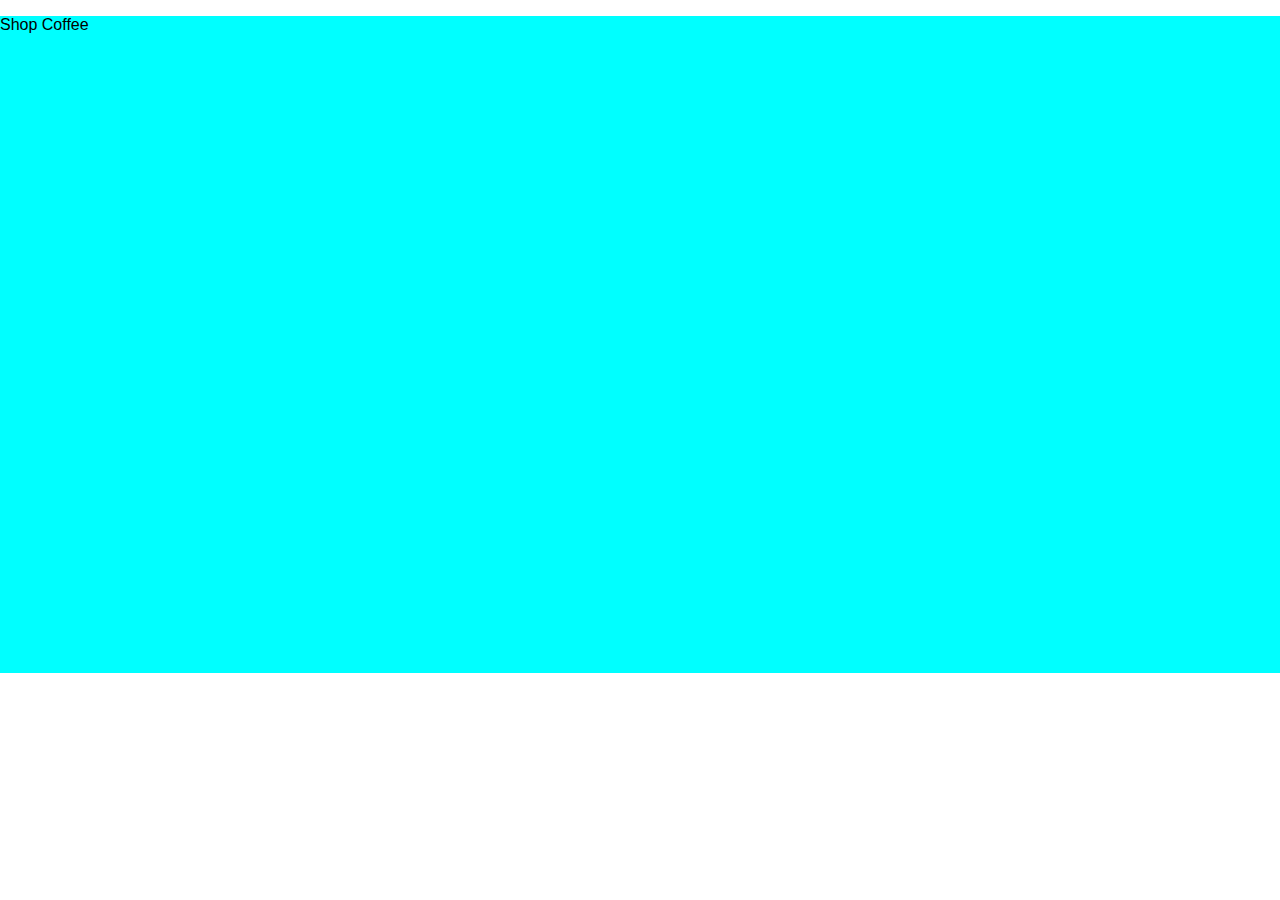
==== irvingfarm.html @ aac66273 "a few lines" ====
<!DOCTYPE html>
<html>
    <head>
        <meta charset="utf-8">
        <link rel="stylesheet" href="normalize.css" type="text/css">
        <link rel="stylesheet" href="irvingfarm.css" type="text/css">
        <link rel="stylesheet" href="https://maxcdn.bootstrapcdn.com/font-awesome/4.5.0/css/font-awesome.min.css">
    </head>
    <body>
       <header>
            <div class="lg-button" id="header-button">
                <p>Shop Coffee</p>
            </div>
       </header>
        
    </body>
</html>
---- irvingfarm.css ----
header {
    width: 100%;
    height: 73vh;
    background: url(images/home_main_desktop.jpg) center no-repeat;
    background-size: cover;
    background-color: aqua;   
}
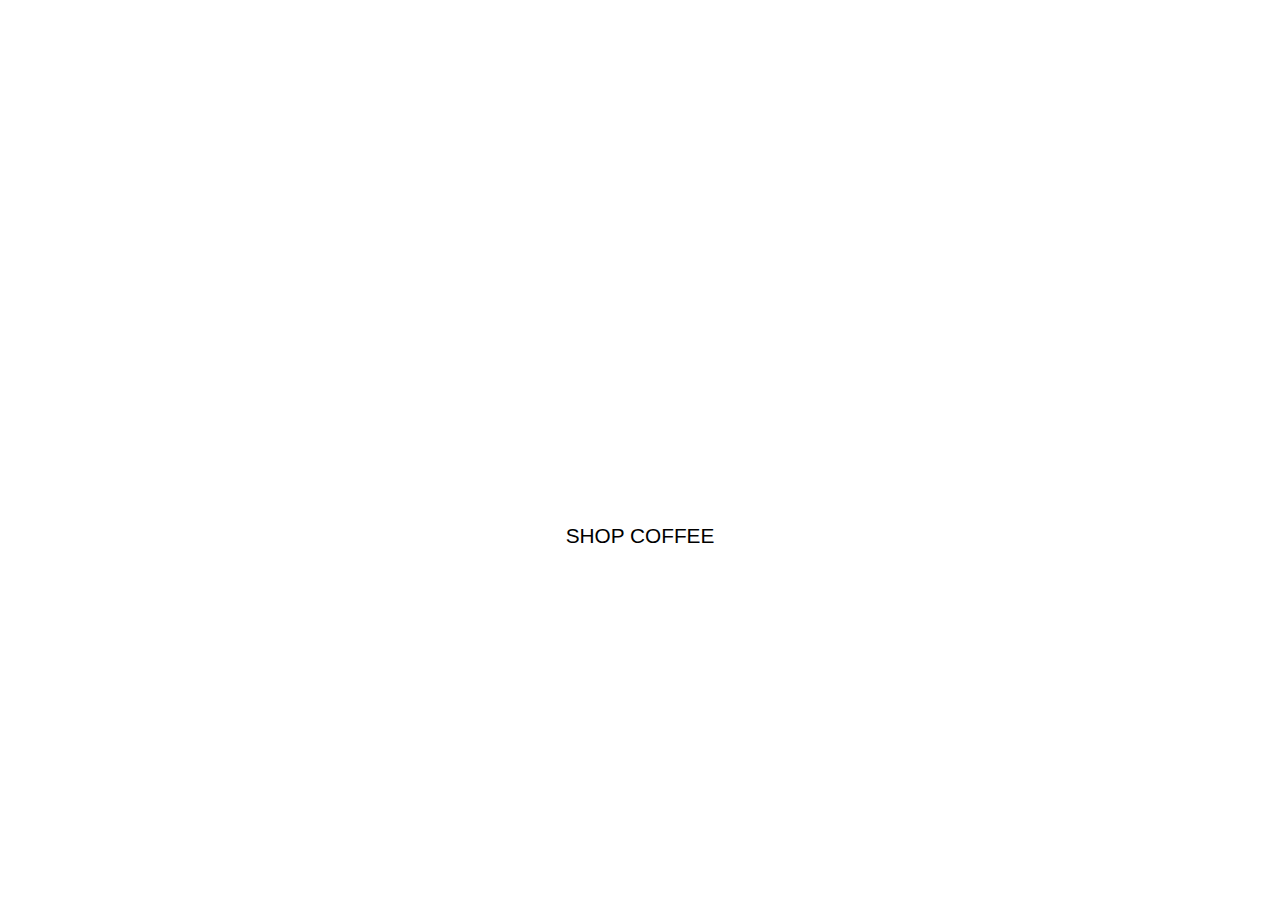
==== commit f9bcf28a: "black navbar" ====
--- a/irvingfarm.html
+++ b/irvingfarm.html
@@ -8,9 +8,10 @@
     </head>
     <body>
        <header>
-            <div class="lg-button" id="header-button">
-                <p>Shop Coffee</p>
-            </div>
+                <div class="lg-button" id="header-button">
+                    <p>Shop Coffee</p>
+                </div>
+                <img id="chevron-down" src="images/down-arrow-white.png" alt="chevron down">
        </header>
         
     </body>
--- a/irvingfarm.css
+++ b/irvingfarm.css
@@ -1,8 +1,91 @@
+*{
+    text-transform: uppercase
+}
 
+/*Header*/
 header {
     width: 100%;
     height: 73vh;
     background: url(images/home_main_desktop.jpg) center no-repeat;
     background-size: cover;
-    background-color: aqua;   
+/*    background-color: aqua;   */
+    display: flex;
+    flex-direction: column;
+    justify-content: flex-end;
+    align-items: center;  
 }
+
+.lg-button {
+    height: 11%;
+    width: 16%;
+    display: flex;
+    justify-content: center;
+    align-items: center;
+}
+
+#header-button {
+    background-color: white;
+    font-size: 1.3em;
+    margin-bottom: 1.3%;
+}
+
+.fa-chevron-down {
+    color: white;
+    margin: 0.5%;
+}
+
+#chevron-down {
+    width: 3.2%;
+    height: 4.5%;
+    margin: 1.5%;
+}
+
+/*Top Nav - Black strip - Account/order buttons*/
+#sub-nav-bar1 {
+    width: 100%;
+    height: 18%;
+    background-color: black;
+    color: white;
+    display: flex;
+    flex-direction: row;
+    justify-content: center;
+    align-items: center;
+    font-size: 0.5em;
+}
+
+#sub-nav-btns {
+    display: flex;
+    flex-direction: row;
+    justify-content: space-between;
+    align-items: center;
+    width: 80%;
+    padding: 0.5% 20%;
+}
+
+#accnt-btns {
+    list-style: none;
+    text-align: center;
+    padding-left: 0;
+    display: flex;
+    justify-content: space-between;
+    width: 12%;
+}
+
+#accnt-btns a{
+    text-decoration: none;
+    color: white;
+}
+
+#accnt-btns a:after {
+    content: '';
+    display: block;
+    margin: auto;
+    height: 1px;
+    width: 0px;
+    background: transparent;
+    transition: width .5s ease;
+}
+#accnt-btns a:hover:after {
+    width: 100%;
+    background: white;
+}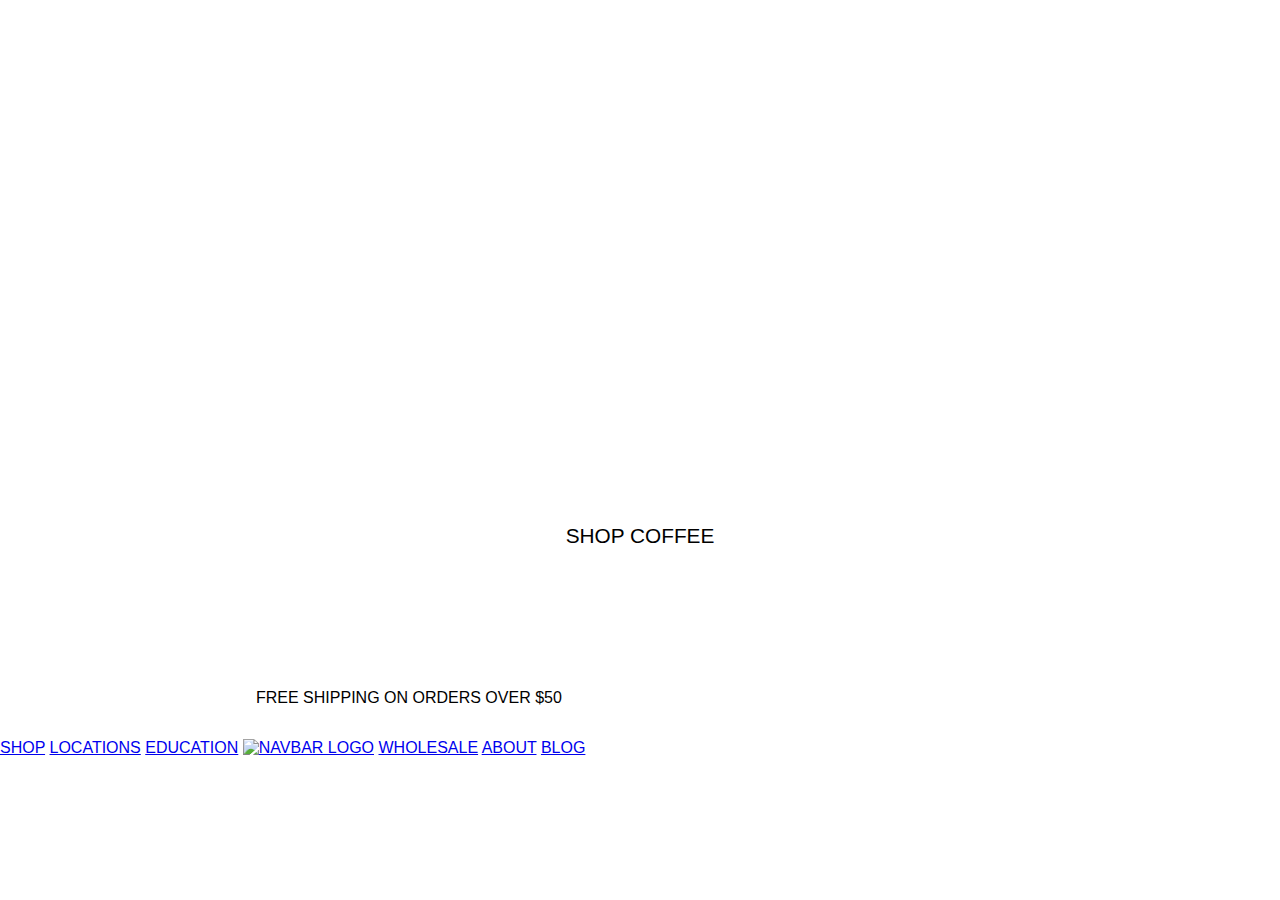
==== commit 4f38ef38: "section 1 added" ====
--- a/irvingfarm.html
+++ b/irvingfarm.html
@@ -8,11 +8,33 @@
     </head>
     <body>
        <header>
-                <div class="lg-button" id="header-button">
-                    <p>Shop Coffee</p>
-                </div>
-                <img id="chevron-down" src="images/down-arrow-white.png" alt="chevron down">
+           <div class="lg-button" id="header-button">
+            <p>Shop Coffee</p>
+           </div>
+           <img id="chevron-down" src="images/down-arrow-white.png" alt="chevron down">
        </header>
+       <nav>
+         <div id="sub-nav-bar">
+           <div id="sub-nav-btns">
+               <p>free shipping on orders over $50</p>
+               <ul id="accnt-btns">
+                   <li><a href="#">account</a></li>
+                   <li><a href="#">cart (0)</a></li>
+               </ul>
+           </div>
+         </div>
+         <div id="main-nav-bar">
+             <a href="#">shop</a>
+             <a href="#">locations</a>
+             <a href="#">education</a>
+             <a href="#"><img src="images/raven_logo.png" alt="navbar logo"></a>
+             <a href="#">wholesale</a>
+             <a href="#">about</a>
+             <a href="#">blog</a>
+         </div> 
+       </nav>
+          
+       </div>
         
     </body>
 </html>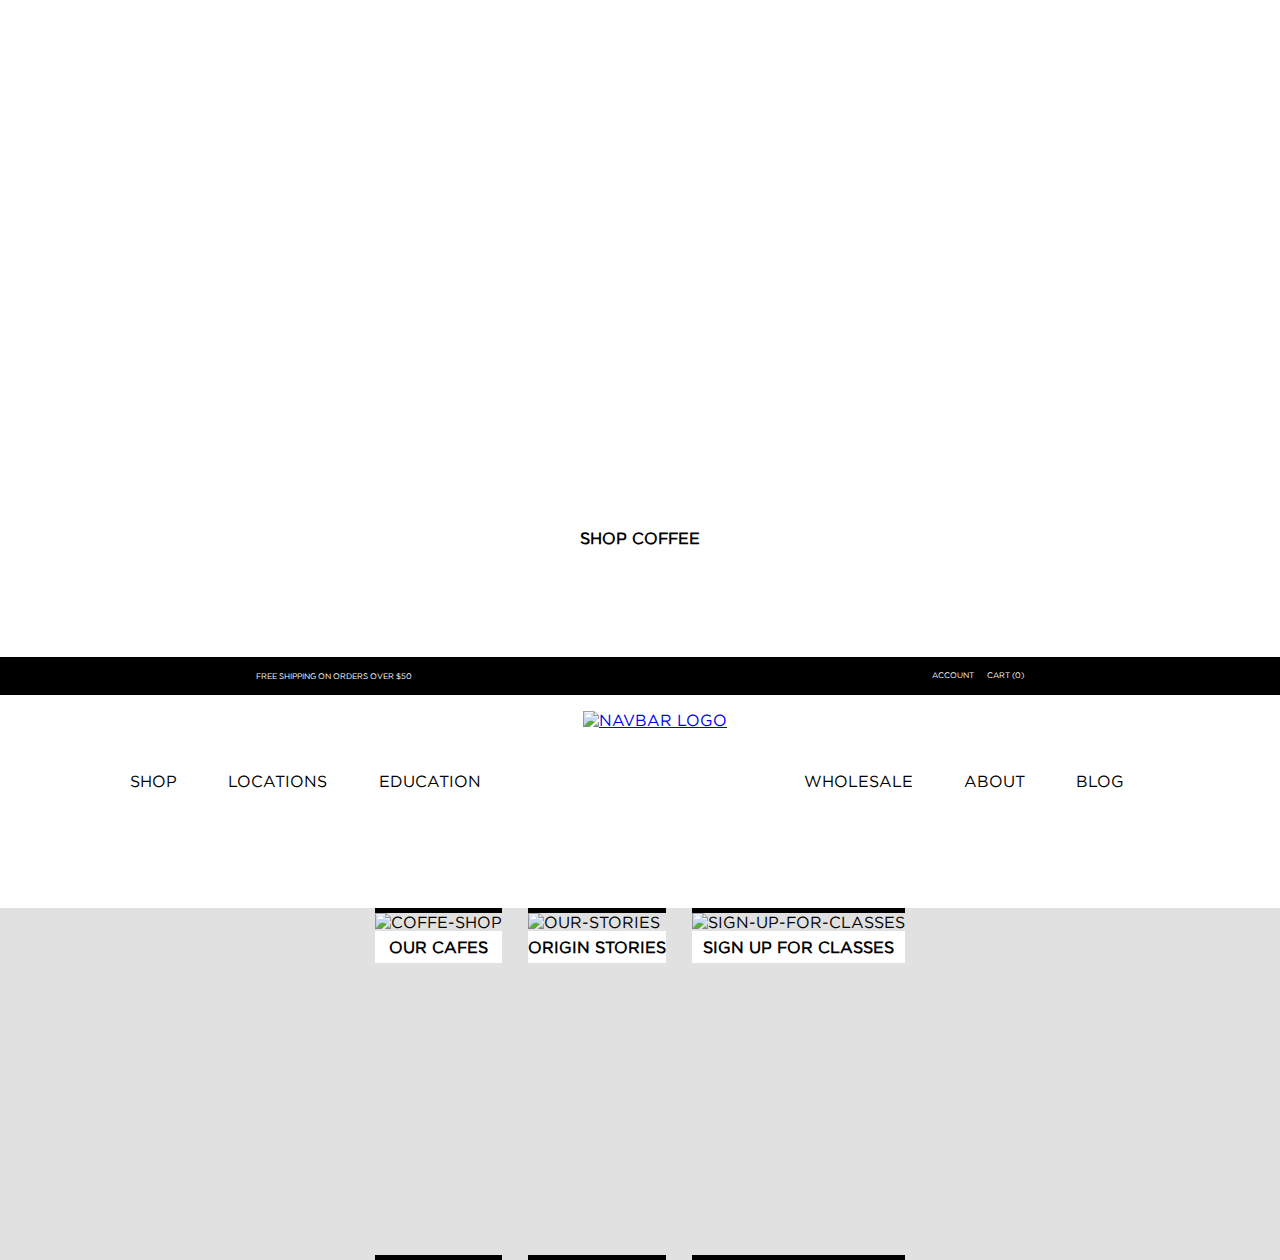
==== commit 1a5a9b7f: "section 1 added now" ====
--- a/irvingfarm.html
+++ b/irvingfarm.html
@@ -24,15 +24,29 @@
            </div>
          </div>
          <div id="main-nav-bar">
-             <a href="#">shop</a>
-             <a href="#">locations</a>
-             <a href="#">education</a>
-             <a href="#"><img src="images/raven_logo.png" alt="navbar logo"></a>
-             <a href="#">wholesale</a>
-             <a href="#">about</a>
-             <a href="#">blog</a>
+             <a href="#" alt="shop" class="menu-links">shop</a>
+             <a href="#" alt="locations" class="menu-links">locations</a>
+             <a href="#" alt="education" class="menu-links">education</a>
+             <a href="#" alt="home"><img src="images/raven_logo.png" alt="navbar logo"></a>
+             <a href="#" alt="wholesale" class="menu-links">wholesale</a>
+             <a href="#" alt="about" class="menu-links">about</a>
+             <a href="#" alt="blog" class="menu-links">blog</a>
          </div> 
        </nav>
+       <section id="about">
+         <figure class="story-img">
+             <img src="images/home-triptych-image-left.jpg" alt="coffe-shop">
+             <figcaption class="story-btn">our cafes</figcaption>
+         </figure>
+         <figure class="story-img">
+             <img src="images/home-triptych-image-center.jpg" alt="our-stories">
+             <figcaption class="story-btn">origin stories</figcaption>
+         </figure>
+         <figure class="story-img">
+             <img src="images/home-triptych-image-right.jpg" alt="sign-up-for-classes">
+             <figcaption class="story-btn">sign up for classes</figcaption>
+         </figure>
+       </section> 
           
        </div>
         
--- a/irvingfarm.css
+++ b/irvingfarm.css
@@ -1,5 +1,14 @@
+@font-face{
+    font-family: "Gotham-extra-light";
+    src: url(ufonts.com_gotham-extralight.ttf);
+    font-family: "Gotham-book-opentype";
+    src: url(ufonts.com_gotham-book-opentype.otf);
+}
+
+
 *{
-    text-transform: uppercase
+    text-transform: uppercase;
+    font-family: "Gotham-book-opentype";
 }
 
 /*Header*/
@@ -25,8 +34,9 @@
 
 #header-button {
     background-color: white;
-    font-size: 1.3em;
-    margin-bottom: 1.3%;
+    font-size: 1em;
+    font-weight: bolder;
+    margin-bottom: 1.2%;
 }
 
 .fa-chevron-down {
@@ -41,15 +51,14 @@
 }
 
 /*Top Nav - Black strip - Account/order buttons*/
-#sub-nav-bar1 {
+#sub-nav-bar{
     width: 100%;
     height: 18%;
     background-color: black;
     color: white;
     display: flex;
     flex-direction: row;
-    justify-content: center;
-    align-items: center;
+    justify-content: space-between;
     font-size: 0.5em;
 }
 
@@ -64,7 +73,7 @@
 
 #accnt-btns {
     list-style: none;
-    text-align: center;
+/*    text-align: center;*/
     padding-left: 0;
     display: flex;
     justify-content: space-between;
@@ -74,6 +83,7 @@
 #accnt-btns a{
     text-decoration: none;
     color: white;
+    padding-bottom: 0.2em;
 }
 
 #accnt-btns a:after {
@@ -88,4 +98,60 @@
 #accnt-btns a:hover:after {
     width: 100%;
     background: white;
-}+    margin-top: 5%;
+}
+
+/*Main Navbar -Menu+logo*/
+#main-nav-bar {
+    width: 100%;
+    height: 9.3em;
+    display: flex;
+    justify-content: center;
+    align-items: flex-start;
+}
+
+#main-nav-bar img{
+    width: 11.5em;
+    margin: 1em 4em
+    
+}
+
+.menu-links {
+    text-decoration: none;
+    color: black;
+    font-weight: 500;
+    margin: 6% 3% 3% 1%;
+}
+
+/*Section 1 - About/Stories*/
+#about {
+    width: 100%;
+    height: 22em;
+    background-color: #E1E1E1;
+    margin-top: 4em;
+    margin-bottom: 0;
+    display: flex;
+    justify-content: center;
+    align-content: flex-start;
+}
+
+.story-img {
+    margin: 0 0.8em;
+    border-top: 0.35em solid black;
+    border-bottom: 0.35em solid black;
+}
+
+.story-img img{
+    height: 15em;
+    margin: 0;
+}
+
+.story-btn {
+    background-color: white;
+    margin: 0;
+    height: 2em;
+    display: flex;
+    justify-content: center;
+    align-items: center;
+    font-weight: bolder;    
+}
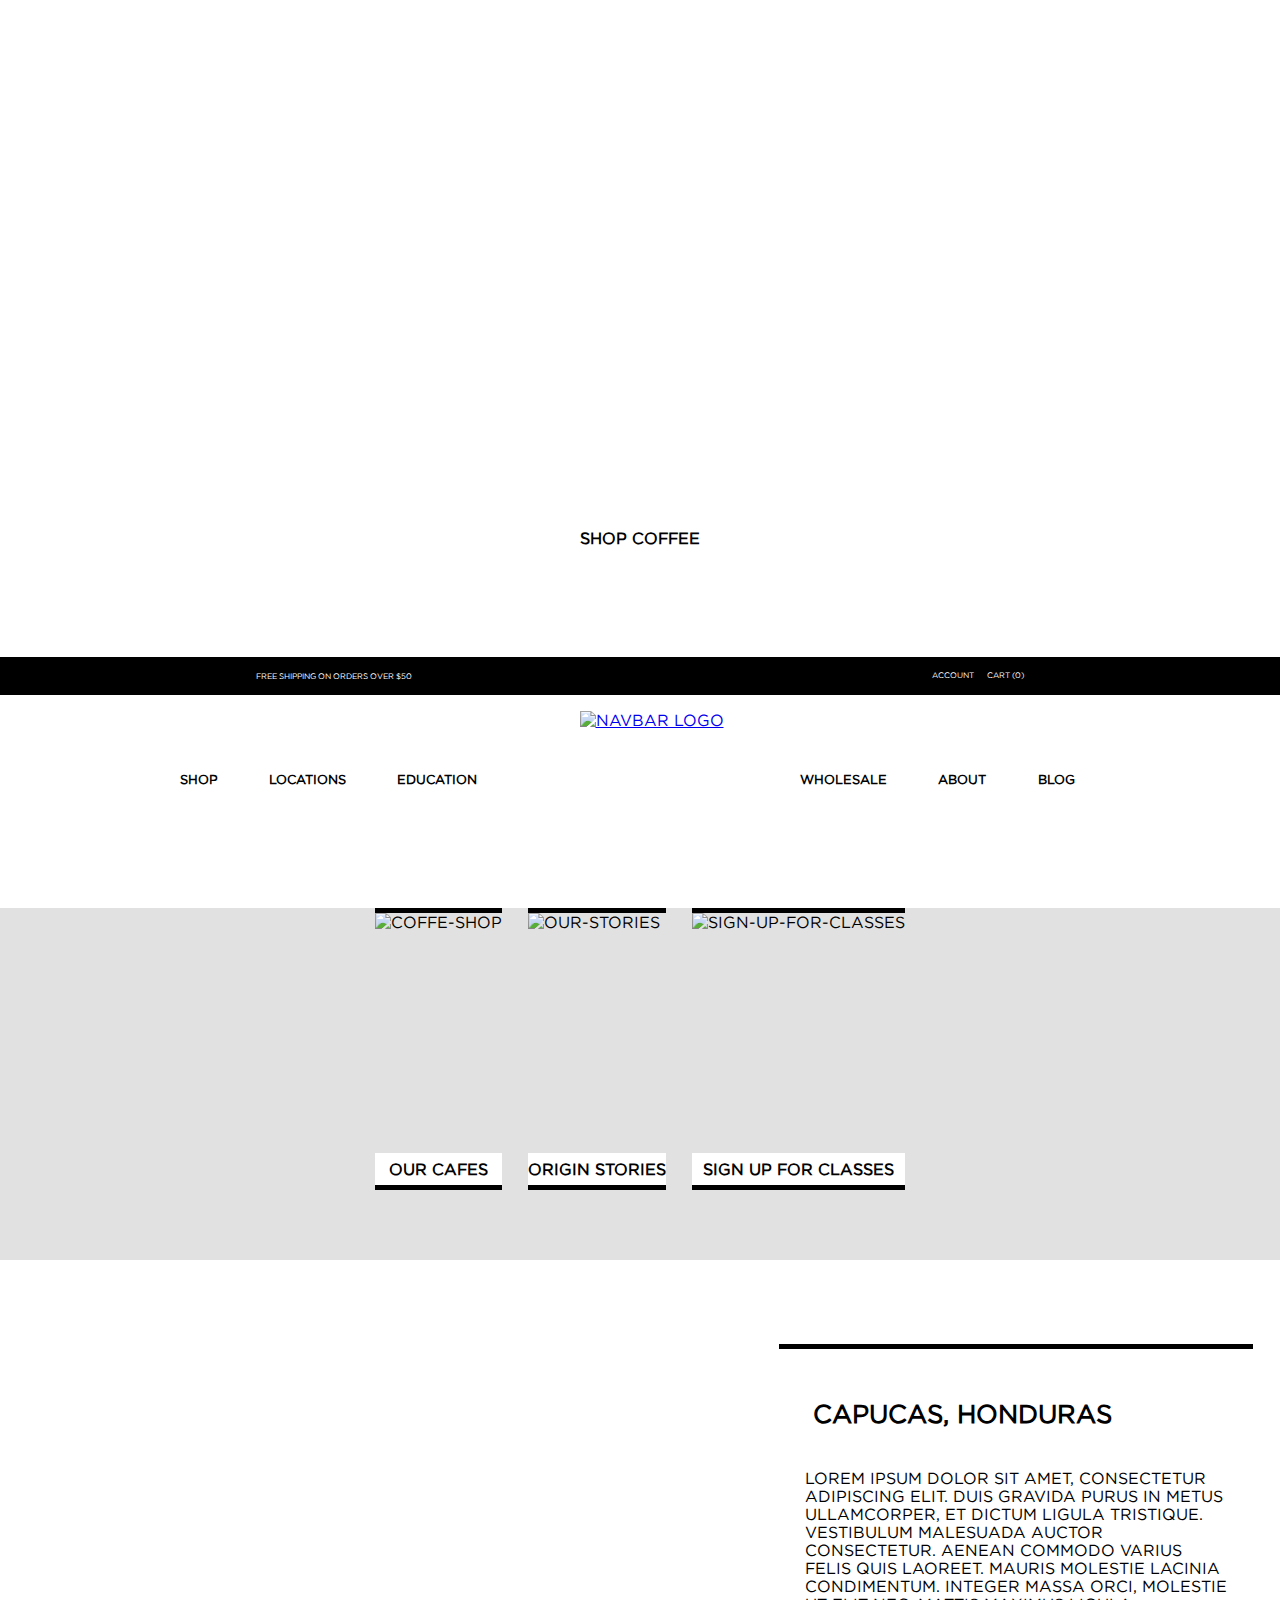
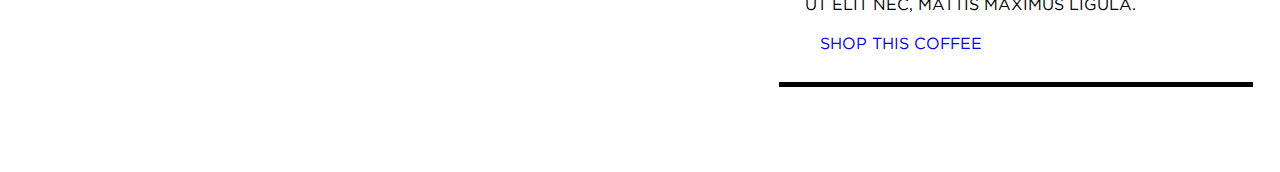
==== commit 18f9f8a6: "next section" ====
--- a/irvingfarm.html
+++ b/irvingfarm.html
@@ -47,7 +47,15 @@
              <figcaption class="story-btn">sign up for classes</figcaption>
          </figure>
        </section> 
-          
+       <section id="story">
+          <i class="fa fa-chevron-left"></i>
+           <div class="story">
+               <h1>Capucas, honduras</h1>
+               <p class="text">Lorem ipsum dolor sit amet, consectetur adipiscing elit. Duis gravida purus in metus ullamcorper, et dictum ligula tristique. Vestibulum malesuada auctor consectetur. Aenean commodo varius felis quis laoreet. Mauris molestie lacinia condimentum. Integer massa orci, molestie ut elit nec, mattis maximus ligula.</p>
+                <a href="#" class="lg-button">shop this coffee</a>
+           </div>
+                <i class="fa fa-chevron-right"></i>
+       </section>
        </div>
         
     </body>
--- a/irvingfarm.css
+++ b/irvingfarm.css
@@ -17,7 +17,6 @@
     height: 73vh;
     background: url(images/home_main_desktop.jpg) center no-repeat;
     background-size: cover;
-/*    background-color: aqua;   */
     display: flex;
     flex-direction: column;
     justify-content: flex-end;
@@ -26,10 +25,11 @@
 
 .lg-button {
     height: 11%;
-    width: 16%;
-    display: flex;
-    justify-content: center;
-    align-items: center;
+    width: 12em;
+    display: flex;
+    justify-content: center;
+    align-items: center;
+    text-decoration: none;
 }
 
 #header-button {
@@ -119,8 +119,9 @@
 .menu-links {
     text-decoration: none;
     color: black;
-    font-weight: 500;
+    font-weight: 900;
     margin: 6% 3% 3% 1%;
+    font-size: 0.8em;
 }
 
 /*Section 1 - About/Stories*/
@@ -136,9 +137,11 @@
 }
 
 .story-img {
-    margin: 0 0.8em;
+    margin: 0.8em;
+    margin-top: 0;
     border-top: 0.35em solid black;
-    border-bottom: 0.35em solid black;
+    display: flex;
+    flex-direction: column
 }
 
 .story-img img{
@@ -148,10 +151,53 @@
 
 .story-btn {
     background-color: white;
-    margin: 0;
     height: 2em;
     display: flex;
     justify-content: center;
     align-items: center;
-    font-weight: bolder;    
-}
+    font-weight: bolder;  
+    border-bottom: 0.35em solid black;
+    font-size: 
+}
+
+#story {
+    width: 100%;
+    height: 32em;
+    background: url(images/slideshow-1.jpg) no-repeat center;
+    background-size: cover;
+    display: flex;
+    align-items: center;
+    justify-content: flex-end;
+}
+
+.story {
+    background-color: white;
+    border-top: 0.35em solid black;
+    border-bottom: 0.35em solid black;
+    height: 55%;
+    width: 33%; 
+    display: flex;
+    flex-direction: column;
+    justify-content: center;
+    z-index: 2;
+    padding: 2%;
+}
+
+#text {
+    text-transform: none;
+    line-height: 1.7em
+}
+
+#story h1 {
+    font-size: 1.6em;
+    font-weight: bolder;
+    padding: 2%;
+}
+
+.fa-chevron-left, .fa-chevron-right {
+    color: white;
+    display: flex;
+    justify-content: space-between;
+    font-size: 2em;
+    padding: 0 0.5em;
+}
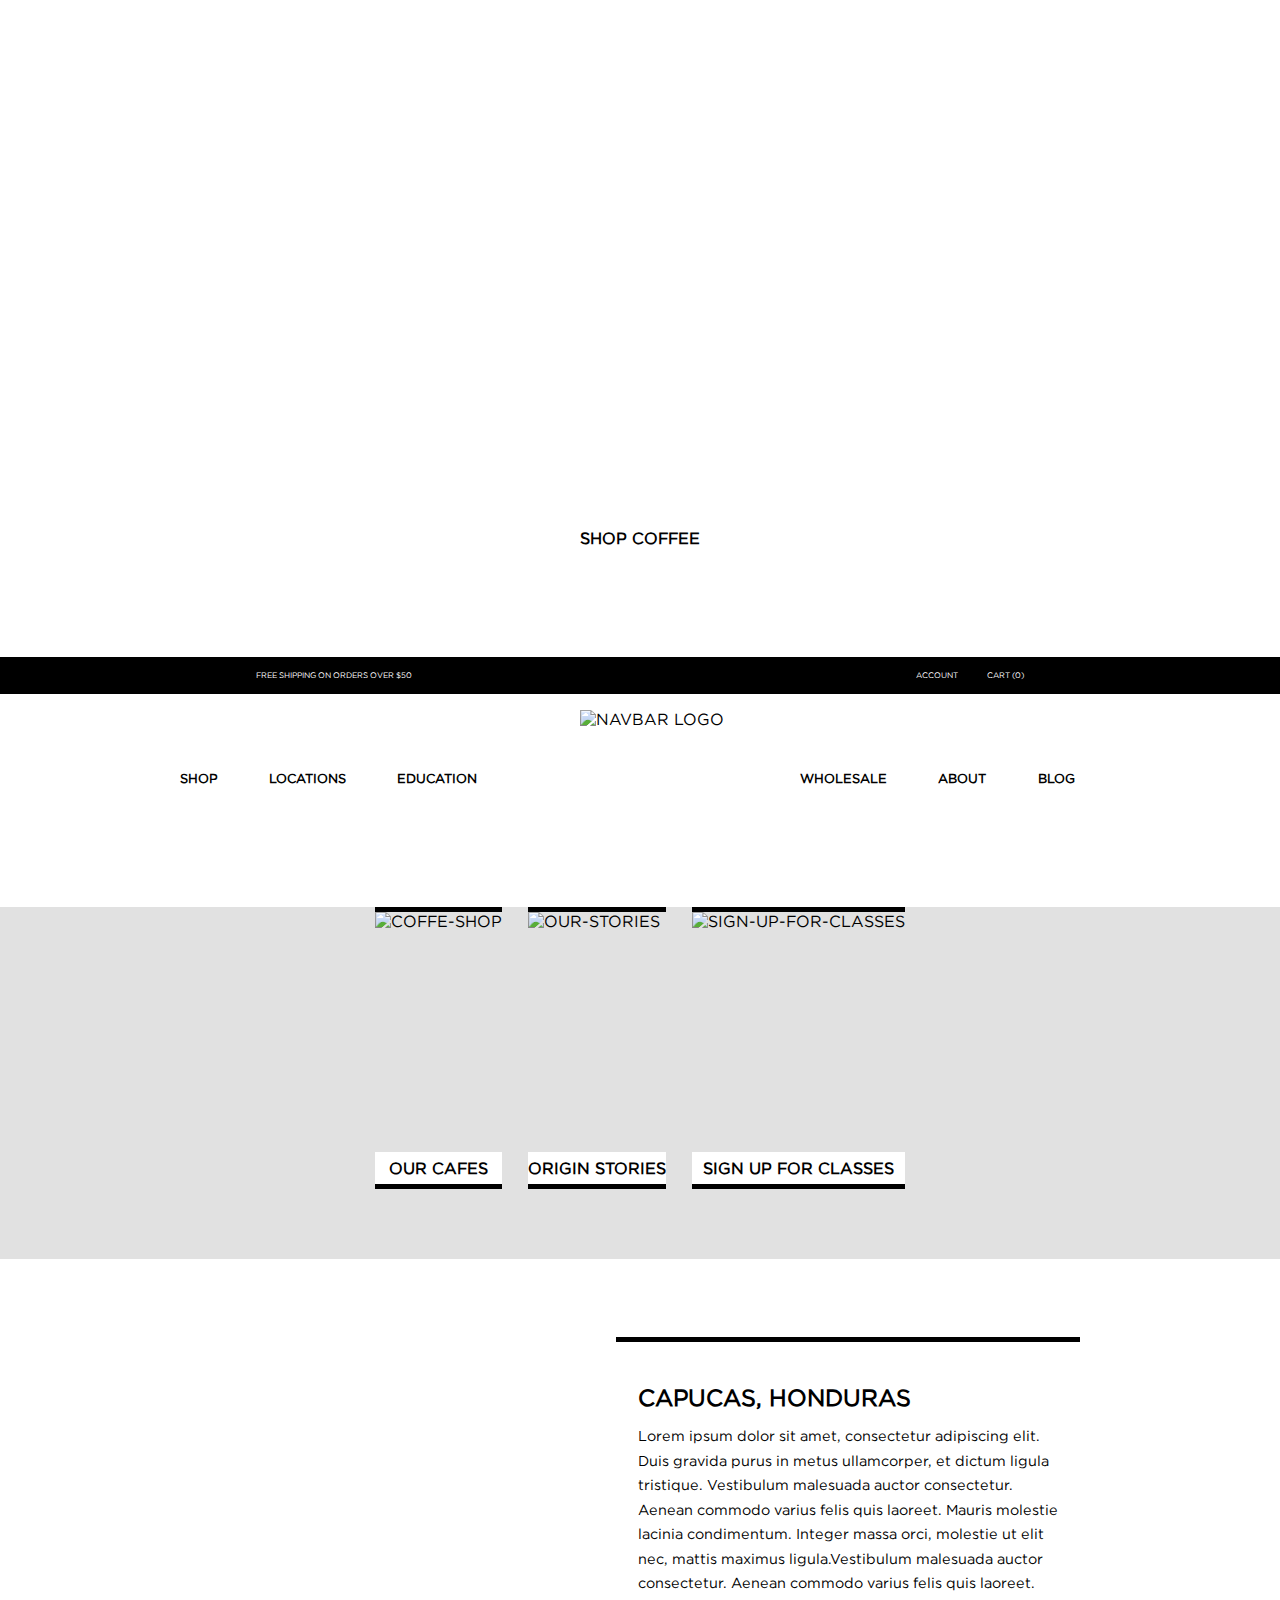
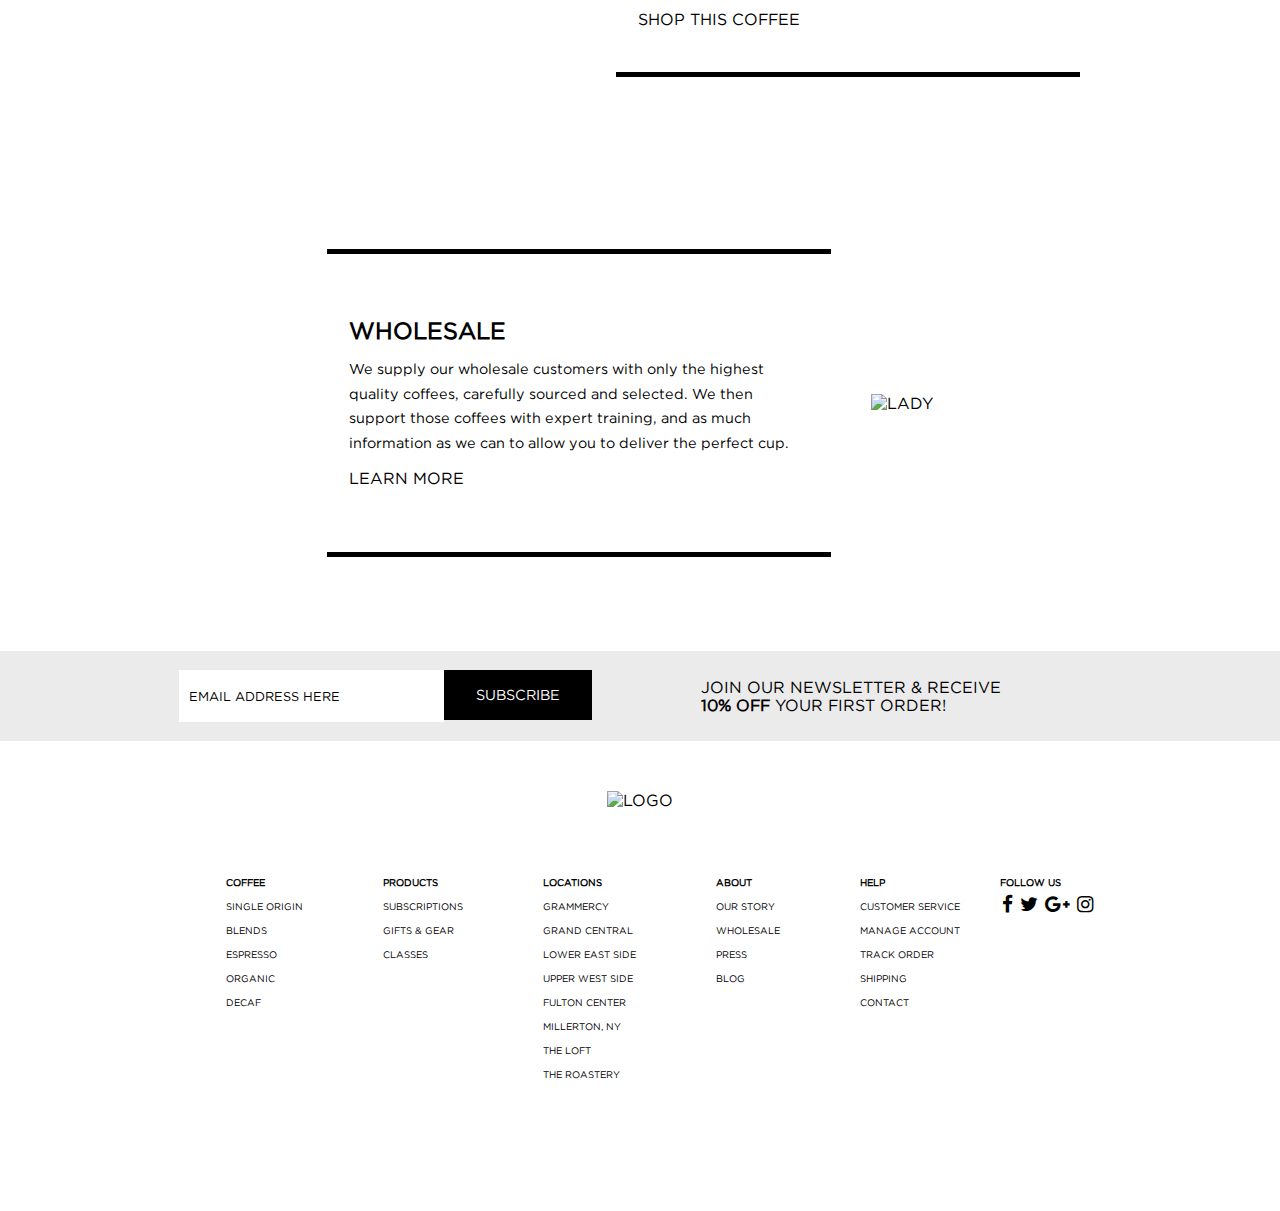
==== commit f0a83aed: "maquette final" ====
--- a/irvingfarm.html
+++ b/irvingfarm.html
@@ -47,16 +47,81 @@
              <figcaption class="story-btn">sign up for classes</figcaption>
          </figure>
        </section> 
-       <section id="story">
-          <i class="fa fa-chevron-left"></i>
+       <section id="carrousel">
+<!--          <i class="fa fa-chevron-left"></i>-->
            <div class="story">
                <h1>Capucas, honduras</h1>
-               <p class="text">Lorem ipsum dolor sit amet, consectetur adipiscing elit. Duis gravida purus in metus ullamcorper, et dictum ligula tristique. Vestibulum malesuada auctor consectetur. Aenean commodo varius felis quis laoreet. Mauris molestie lacinia condimentum. Integer massa orci, molestie ut elit nec, mattis maximus ligula.</p>
-                <a href="#" class="lg-button">shop this coffee</a>
+               <p>Lorem ipsum dolor sit amet, consectetur adipiscing elit. Duis gravida purus in metus ullamcorper, et dictum ligula tristique. Vestibulum malesuada auctor consectetur. Aenean commodo varius felis quis laoreet. Mauris molestie lacinia condimentum. Integer massa orci, molestie ut elit nec, mattis maximus ligula.Vestibulum malesuada auctor consectetur. Aenean commodo varius felis quis laoreet.</p>
+               <a href="#" class="story-link">shop this coffee</a>
            </div>
-                <i class="fa fa-chevron-right"></i>
+<!--                <i class="fa fa-chevron-right"></i>-->
        </section>
-       </div>
-        
+       <section id="wholesale">
+               <div class="story" id="left-text">
+               <h1>Wholesale</h1>
+               <p>We supply our wholesale customers with only the highest quality coffees, carefully sourced and selected. We then support those coffees with expert training, and as much information as we can to allow you to deliver the perfect cup.</p>
+               <a href="#" class="story-link">learn more</a>
+               </div>
+               <img src="images/home-bottom-third.jpg" alt="Lady">
+       </section>
+       <section id="subscribe">
+           <div class="form">
+               <input type="email" value="EMAIL ADDRESS HERE">
+               <button><a href="#">Subscribe</a></button>
+           </div>
+           <p>JOIN OUR NEWSLETTER &amp; RECEIVE<br> <strong>10% OFF</strong> YOUR FIRST ORDER!</p>
+       </section>
+       <footer>
+           <img src="images/raven_logo_no_text.png" alt="logo">
+              <div class="links-container">
+               <div class="footer-linkgroups">
+                   <p>coffee</p>
+                   <a href="#" class="footer-links">single origin</a>
+                   <a href="#" class="footer-links">blends</a>
+                   <a href="#" class="footer-links">espresso</a>
+                   <a href="#" class="footer-links">organic</a>
+                   <a href="#" class="footer-links">decaf</a>
+               </div>
+               <div class="footer-linkgroups">
+                   <p>products</p>
+                   <a href="#" class="footer-links">subscriptions</a>
+                   <a href="#" class="footer-links">gifts &amp; gear</a>
+                   <a href="#" class="footer-links">classes</a>               
+               </div>
+               <div class="footer-linkgroups">
+                   <p>locations</p>
+                   <a href="#" class="footer-links">grammercy</a>
+                   <a href="#" class="footer-links">grand central</a>
+                   <a href="#" class="footer-links">lower east side</a>
+                   <a href="#" class="footer-links">upper west side</a>
+                   <a href="#" class="footer-links">fulton center</a>
+                   <a href="#" class="footer-links">millerton, ny</a>
+                   <a href="#" class="footer-links">the loft</a>
+                   <a href="#" class="footer-links">the roastery</a>
+               </div>
+               <div class="footer-linkgroups">
+                   <p>about</p>
+                   <a href="#" class="footer-links">our story</a>
+                   <a href="#" class="footer-links">wholesale</a>
+                   <a href="#" class="footer-links">press</a>
+                   <a href="#" class="footer-links">blog</a>
+               </div>
+               <div class="footer-linkgroups">
+                   <p>help</p>
+                   <a href="#" class="footer-links">customer service</a>
+                   <a href="#" class="footer-links">manage account</a>
+                   <a href="#" class="footer-links">track order</a>
+                   <a href="#" class="footer-links">shipping</a>
+                   <a href="#" class="footer-links">contact</a>
+               </div>
+               <div class="social-buttons">
+                  <p>follow us</p>
+                   <i class="fa fa-facebook fa-2x"></i>
+                   <i class="fa fa-twitter fa-2x"></i>
+                   <i class="fa fa-google-plus fa-2x"></i>
+                   <i class="fa fa-instagram fa-2x"></i>
+               </div>
+             </div>
+       </footer>
     </body>
 </html>--- a/irvingfarm.css
+++ b/irvingfarm.css
@@ -23,6 +23,11 @@
     align-items: center;  
 }
 
+a{
+  text-decoration: none;
+    color: black;
+}
+
 .lg-button {
     height: 11%;
     width: 12em;
@@ -73,11 +78,10 @@
 
 #accnt-btns {
     list-style: none;
-/*    text-align: center;*/
     padding-left: 0;
     display: flex;
     justify-content: space-between;
-    width: 12%;
+    width: 14%;
 }
 
 #accnt-btns a{
@@ -86,7 +90,7 @@
     padding-bottom: 0.2em;
 }
 
-#accnt-btns a:after {
+.white-links a:after {
     content: '';
     display: block;
     margin: auto;
@@ -95,7 +99,7 @@
     background: transparent;
     transition: width .5s ease;
 }
-#accnt-btns a:hover:after {
+.white-links a:hover:after {
     width: 100%;
     background: white;
     margin-top: 5%;
@@ -160,9 +164,10 @@
     font-size: 
 }
 
-#story {
-    width: 100%;
-    height: 32em;
+/*Carrousel section*/
+#carrousel {
+    width: 100%;
+    height: 31em;
     background: url(images/slideshow-1.jpg) no-repeat center;
     background-size: cover;
     display: flex;
@@ -172,26 +177,28 @@
 
 .story {
     background-color: white;
-    border-top: 0.35em solid black;
-    border-bottom: 0.35em solid black;
-    height: 55%;
-    width: 33%; 
+    border-top: 0.34em solid black;
+    border-bottom: 0.34em solid black;
+    height: 330px;
+    width: 420px; 
     display: flex;
     flex-direction: column;
     justify-content: center;
-    z-index: 2;
-    padding: 2%;
-}
-
-#text {
+    padding: 0 22px;
+    margin-right: 200px
+}
+
+.story h1 {
+    margin: 0px;
+    padding: 0px;
+    font-size: 1.45em;
+    font-weight: bolder;
+}
+.story p {
+    line-height: 1.7em;
+    font-size: 0.9em;
+    font-weight: lighter;
     text-transform: none;
-    line-height: 1.7em
-}
-
-#story h1 {
-    font-size: 1.6em;
-    font-weight: bolder;
-    padding: 2%;
 }
 
 .fa-chevron-left, .fa-chevron-right {
@@ -201,3 +208,114 @@
     font-size: 2em;
     padding: 0 0.5em;
 }
+
+.story a {
+   text-decoration: none;
+    color: black;
+}
+
+/*Wholesale Section*/
+
+#wholesale {
+    display: flex;
+    justify-content: center;
+    width: 100%;
+    height: 31em;
+    align-items: center;
+}
+
+#left-text {
+    width: 460px;
+    height: 298px;
+    margin-right: 20px;
+}
+
+#wholesale img{
+    margin: 0 20px;
+}
+
+/*Subscribe section*/
+
+#subscribe {
+    background-color: #EBEBEB;
+    display: flex;
+    justify-content: center;
+    align-items: center;
+    height: 90px;
+        
+}
+
+strong {
+    font-weight:bolder;
+}
+
+.form{
+    width: 33%;
+    display: flex;
+}
+
+button {
+    background-color: black;
+    color: white;
+    width: 35%;
+    font-size: 0.9em;
+}
+
+button a{
+    color: white;
+}
+
+input{
+    width: 60%;
+    padding-left: 10px;
+    font-size: 0.8em;
+}
+
+input, button{
+    height: 50px;
+    border: none;
+    margin: 0;
+}
+
+form, #subscribe p{
+    margin: 0 100px;
+}
+
+/*Footer*/
+
+footer {
+    display: flex;
+    align-items: center;
+    flex-direction: column;
+    justify-content: flex-start;
+    height: 470px; 
+}
+
+.footer-linkgroups {
+    display: flex;
+    flex-direction: column;
+    margin:  0 40px;
+}
+
+.links-container {
+    display: flex;
+    justify-content: space-between;
+    line-height: 2.5em;
+    font-size: 0.6em;
+    
+}
+
+footer p {
+    font-weight: bolder;
+    margin: 0;
+    
+}
+
+footer img {
+    height: 30px;
+    margin: 50px
+}
+
+.fa {
+    margin: 0 2px 
+}
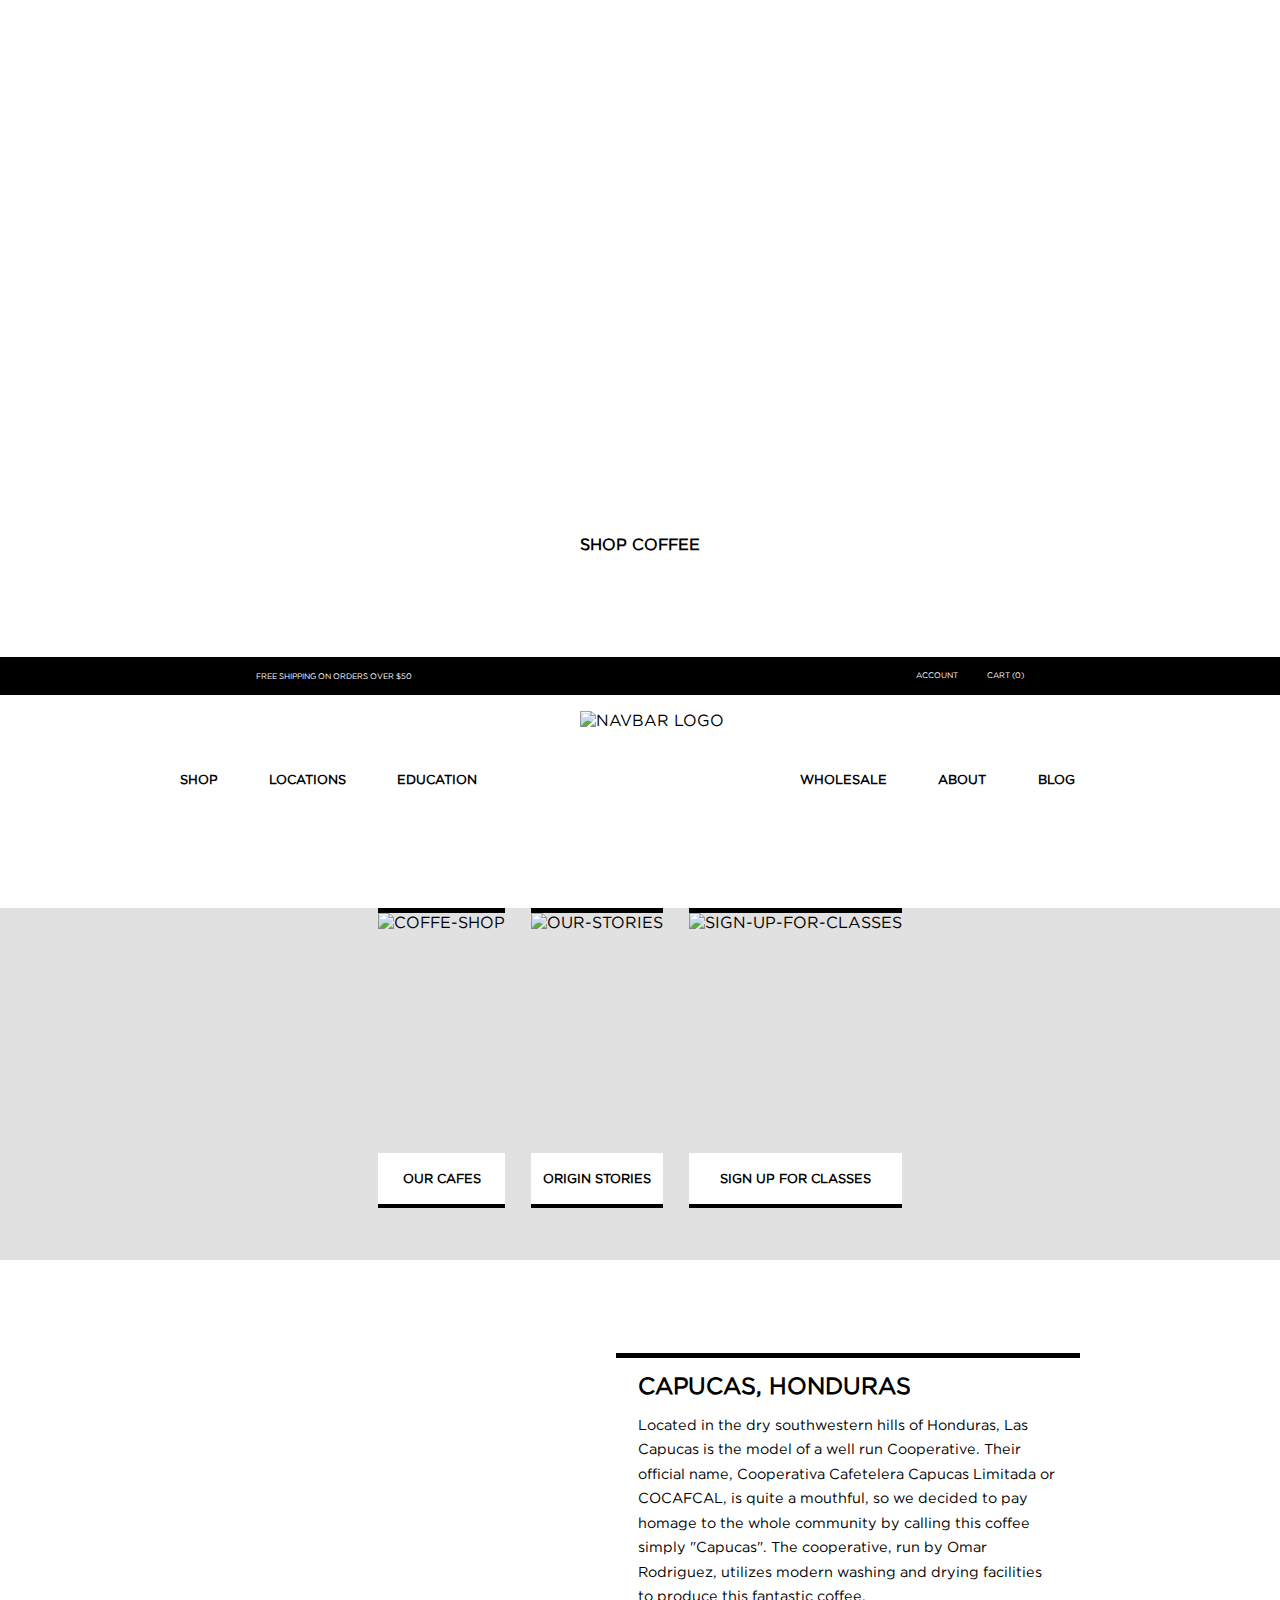
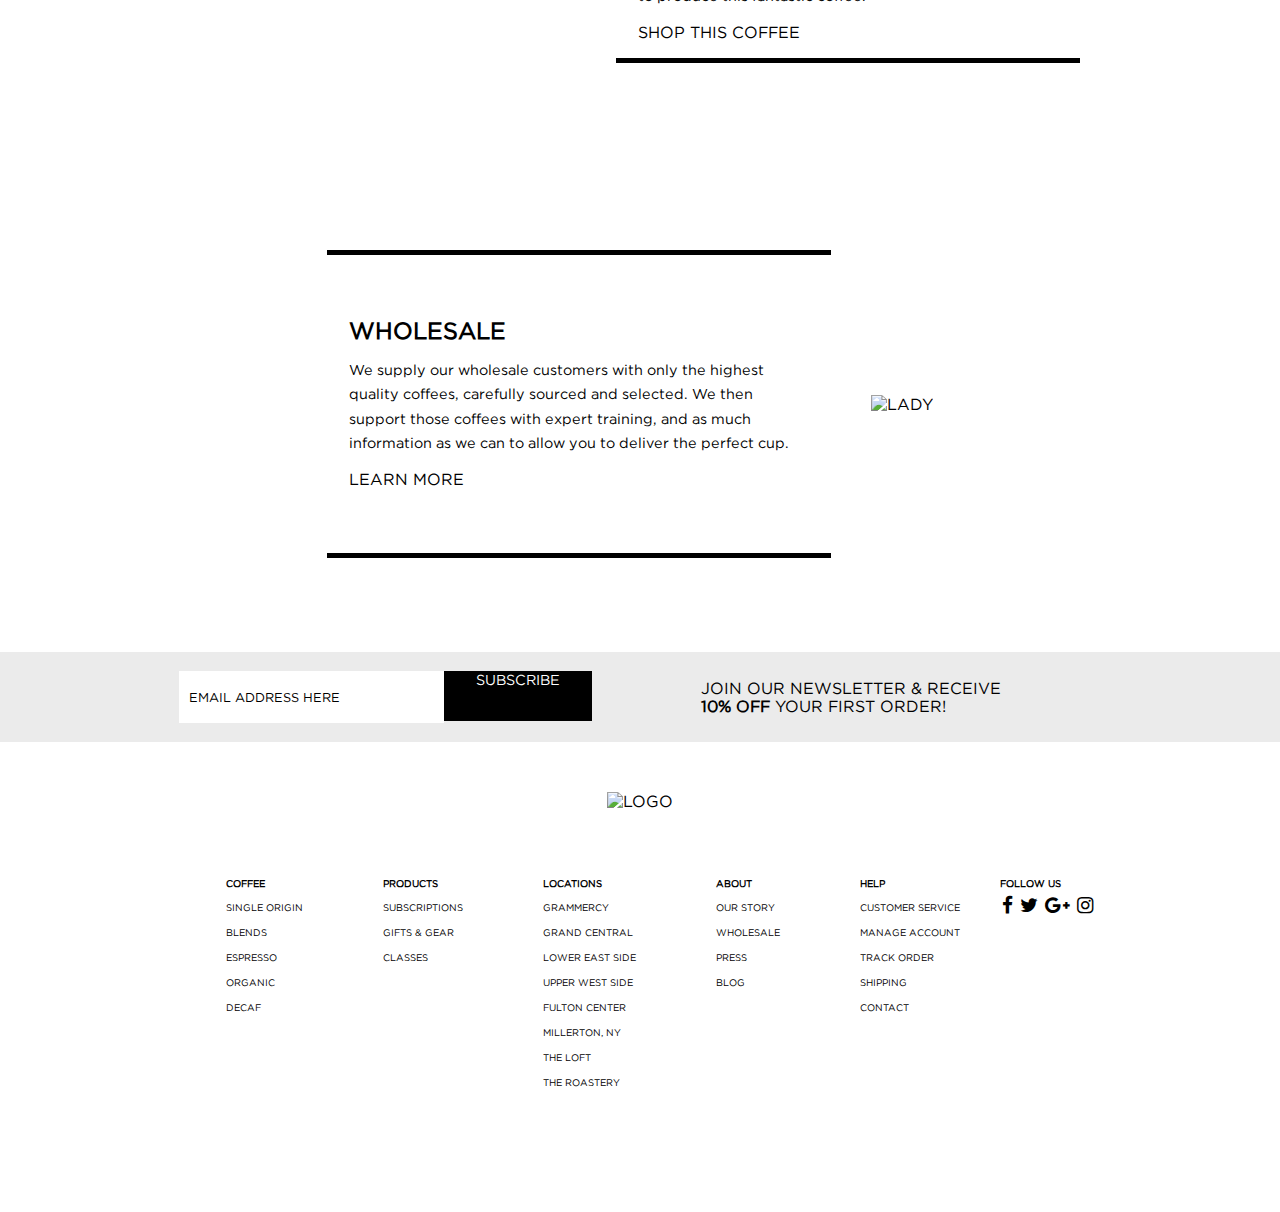
==== commit fccfc13f: "added responsive version" ====
--- a/irvingfarm.html
+++ b/irvingfarm.html
@@ -2,6 +2,7 @@
 <html>
     <head>
         <meta charset="utf-8">
+        <meta name="viewport" content="initial-scale=1.0" />
         <link rel="stylesheet" href="normalize.css" type="text/css">
         <link rel="stylesheet" href="irvingfarm.css" type="text/css">
         <link rel="stylesheet" href="https://maxcdn.bootstrapcdn.com/font-awesome/4.5.0/css/font-awesome.min.css">
@@ -18,19 +19,19 @@
            <div id="sub-nav-btns">
                <p>free shipping on orders over $50</p>
                <ul id="accnt-btns">
-                   <li><a href="#">account</a></li>
-                   <li><a href="#">cart (0)</a></li>
+                   <li><a href="#" class="white-links">account</a></li>
+                   <li><a href="#" class="white-links">cart (0)</a></li>
                </ul>
            </div>
          </div>
          <div id="main-nav-bar">
-             <a href="#" alt="shop" class="menu-links">shop</a>
-             <a href="#" alt="locations" class="menu-links">locations</a>
-             <a href="#" alt="education" class="menu-links">education</a>
+             <a href="#" alt="shop" class="menu-links black-links">shop</a>
+             <a href="#" alt="locations" class="menu-links black-links">locations</a>
+             <a href="#" alt="education" class="menu-links black-links">education</a>
              <a href="#" alt="home"><img src="images/raven_logo.png" alt="navbar logo"></a>
-             <a href="#" alt="wholesale" class="menu-links">wholesale</a>
-             <a href="#" alt="about" class="menu-links">about</a>
-             <a href="#" alt="blog" class="menu-links">blog</a>
+             <a href="#" alt="wholesale" class="menu-links black-links">wholesale</a>
+             <a href="#" alt="about" class="menu-links black-links">about</a>
+             <a href="#" alt="blog" class="menu-links black-links">blog</a>
          </div> 
        </nav>
        <section id="about">
@@ -51,7 +52,7 @@
 <!--          <i class="fa fa-chevron-left"></i>-->
            <div class="story">
                <h1>Capucas, honduras</h1>
-               <p>Lorem ipsum dolor sit amet, consectetur adipiscing elit. Duis gravida purus in metus ullamcorper, et dictum ligula tristique. Vestibulum malesuada auctor consectetur. Aenean commodo varius felis quis laoreet. Mauris molestie lacinia condimentum. Integer massa orci, molestie ut elit nec, mattis maximus ligula.Vestibulum malesuada auctor consectetur. Aenean commodo varius felis quis laoreet.</p>
+               <p>Located in the dry southwestern hills of Honduras, Las Capucas is the model of a well run Cooperative. Their official name, Cooperativa Cafetelera Capucas Limitada or COCAFCAL, is quite a mouthful, so we decided to pay homage to the whole community by calling this coffee simply "Capucas". The cooperative, run by Omar Rodriguez, utilizes modern washing and drying facilities to produce this fantastic coffee.</p>
                <a href="#" class="story-link">shop this coffee</a>
            </div>
 <!--                <i class="fa fa-chevron-right"></i>-->
@@ -67,9 +68,9 @@
        <section id="subscribe">
            <div class="form">
                <input type="email" value="EMAIL ADDRESS HERE">
-               <button><a href="#">Subscribe</a></button>
+               <button><a href="#"><p>Subscribe</p><i class="fa fa-envelope-o"></i></a></button>
            </div>
-           <p>JOIN OUR NEWSLETTER &amp; RECEIVE<br> <strong>10% OFF</strong> YOUR FIRST ORDER!</p>
+           <p id="subscribe-text">JOIN OUR NEWSLETTER &amp; RECEIVE<br> <strong>10% OFF</strong> YOUR FIRST ORDER!</p>
        </section>
        <footer>
            <img src="images/raven_logo_no_text.png" alt="logo">
--- a/irvingfarm.css
+++ b/irvingfarm.css
@@ -25,16 +25,15 @@
 
 a{
   text-decoration: none;
-    color: black;
+  color: black;
 }
 
 .lg-button {
-    height: 11%;
+    height: 9%;
     width: 12em;
     display: flex;
     justify-content: center;
     align-items: center;
-    text-decoration: none;
 }
 
 #header-button {
@@ -44,13 +43,8 @@
     margin-bottom: 1.2%;
 }
 
-.fa-chevron-down {
-    color: white;
-    margin: 0.5%;
-}
-
 #chevron-down {
-    width: 3.2%;
+    min-width: 3.2%;
     height: 4.5%;
     margin: 1.5%;
 }
@@ -89,8 +83,8 @@
     color: white;
     padding-bottom: 0.2em;
 }
-
-.white-links a:after {
+/*link animation*/
+.white-links:after {
     content: '';
     display: block;
     margin: auto;
@@ -99,11 +93,57 @@
     background: transparent;
     transition: width .5s ease;
 }
-.white-links a:hover:after {
+.white-links:hover:after {
     width: 100%;
     background: white;
     margin-top: 5%;
 }
+
+.menu-links:after {
+    content: '';
+    display: block;
+    margin: auto;
+    height: 3px;
+    width: 0px;
+    background: transparent;
+    transition: width .5s ease;
+}
+.menu-links:hover:after {
+    width: 100%;
+    background: black;
+    margin-top: 5%;
+}
+
+.story-link:after {
+    content: '';
+    display: block;
+    margin: auto;
+    height: 1px;
+    width: 0px;
+    background: transparent;
+    transition: width .5s ease;
+}
+.story-link:hover:after {
+    width: 100%;
+    background: black;
+    margin-top: 1%;
+}
+
+.footer-links:after {
+    content: '';
+    display: block;
+    margin: auto;
+    height: 1px;
+    width: 0px;
+    background: transparent;
+    transition: width .5s ease;
+}
+.footer-links:hover:after {
+    width: 100%;
+    background: black;
+    margin-top: 0;
+}
+
 
 /*Main Navbar -Menu+logo*/
 #main-nav-bar {
@@ -155,13 +195,17 @@
 
 .story-btn {
     background-color: white;
-    height: 2em;
+    height: 4em;
     display: flex;
     justify-content: center;
     align-items: center;
     font-weight: bolder;  
     border-bottom: 0.35em solid black;
-    font-size: 
+    font-size: 0.8em;
+}
+
+.story-link, .footer-links{
+    display: table;
 }
 
 /*Carrousel section*/
@@ -179,7 +223,7 @@
     background-color: white;
     border-top: 0.34em solid black;
     border-bottom: 0.34em solid black;
-    height: 330px;
+    height: 300px;
     width: 420px; 
     display: flex;
     flex-direction: column;
@@ -209,9 +253,8 @@
     padding: 0 0.5em;
 }
 
-.story a {
-   text-decoration: none;
-    color: black;
+.story a{
+    position: relative;
 }
 
 /*Wholesale Section*/
@@ -258,7 +301,18 @@
     background-color: black;
     color: white;
     width: 35%;
+    display: flex;
+    justify-content: center;
+}
+
+button p{
     font-size: 0.9em;
+}
+
+
+button .fa{
+    display: none;
+    font-size: 1.5em;
 }
 
 button a{
@@ -319,3 +373,131 @@
 .fa {
     margin: 0 2px 
 }
+
+@media all and (max-width: 768px)
+{
+    header{
+        background: url(images/home_main_mobile.jpg) center no-repeat;
+        background-size: cover;
+        display: flex;
+        justify-content: center;
+    }
+    nav{
+        display: none;
+    }
+    #about{
+        display: flex;
+        flex-direction: column;
+        justify-content: center;
+        align-items: center;
+        height: auto;
+    }
+    
+    .story-img img{
+        height: 25em;
+    }
+    
+    .story-img{
+        margin: 30px 0;
+        width: auto;
+    }
+    
+    #carrousel{
+        display: flex;
+        justify-content: center;
+        align-items: center;
+    }
+    
+    .story{
+        margin: 0;
+    }
+    
+    #wholesale{
+        display: flex;
+        flex-direction: column;
+        height: auto;
+    }
+    
+    #wholesale img, #left-text{
+        height: 300px;
+        margin: 30px 0;
+    }
+    #wholesale img {
+        width: auto;
+    }
+    
+    #left-text{
+        width: 410px;
+        display: flex;
+        justify-content: flex-start;
+    }
+    
+    #left-text h1{
+        margin-top: 20px;
+    }
+    
+    #subscribe{
+        display: flex;
+        flex-direction: column;
+        align-items: center;
+        justify-content: center;
+        align-content: space-between;
+        height: 150px; 
+    }
+
+    .form{
+        width: 80%;
+        height: auto;
+        margin-bottom: 20px
+    }
+    
+    input{
+        width: 95%;
+    }
+    
+    
+    .form p{
+        display: none;
+    }
+    
+    button{
+        width: 20%;
+    }
+    
+    button .fa{
+        display: block;
+    }
+    
+
+    #subscribe-text{
+        font-size: 0.6em;
+        text-align: center
+    }
+    
+    footer img{
+        display: none;
+    }
+    
+    footer{
+        display: flex;
+        align-items: center;
+        height: 600px;
+    }
+    
+    .links-container{
+        flex-wrap: wrap;
+        justify-content: center;
+        align-items: flex-start;
+    }
+         
+    
+    .footer-linkgroups, .social-buttons{
+        justify-content: center;
+        align-items: center;
+        margin: 20px 100px;
+        text-align: center;
+    }
+}
+
+
+
